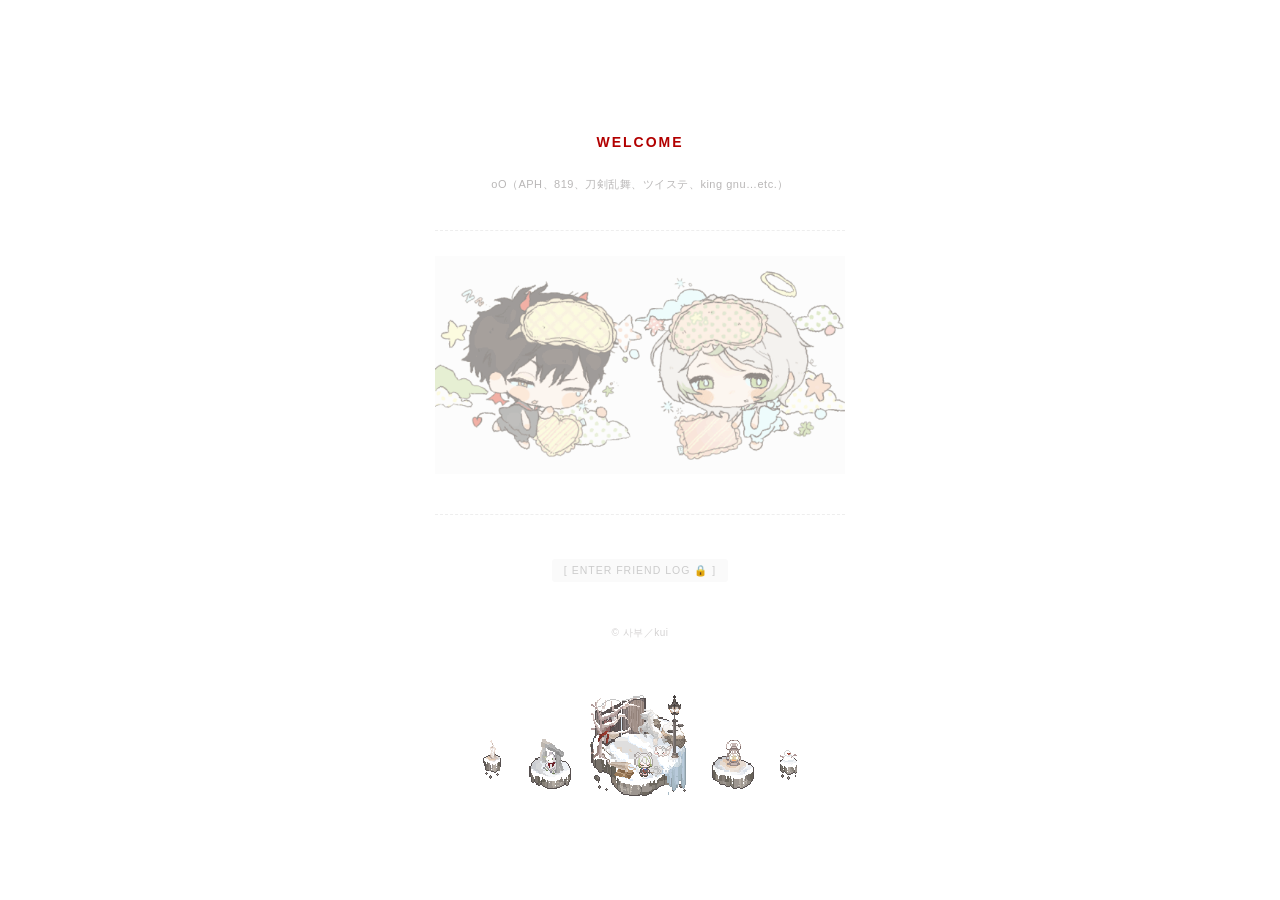
==== index.html @ 0905a252 "Remove pet container and related elements Removed pet-related HTML elements including dialogue, feed" ====
<!DOCTYPE html>
<html lang="zh-TW">
<head>
    <meta charset="UTF-8">
    <meta name="viewport" content="width=device-width, initial-scale=1.0">
    <title>黒尾鉄朗.com</title>
   <link rel="stylesheet" href="style.css">
</head>
<body>

    <!-- ========================================== -->
    <!-- 1. 公開主頁 (終極防歪、版權置底完美比例版) -->
    <!-- ========================================== -->
    <div id="public-view" class="content-container" style="max-width: 440px; background: none; box-shadow: none; padding: 0 15px; box-sizing: border-box;">
        
        <!-- ✨ WELCOME 字樣 -->
        <div style="text-align: center; margin-top: 50px; margin-bottom: 20px;">
            <span class="section-title" style="letter-spacing: 2px; font-size: 14px;">WELCOME</span>
        </div>

        <!-- 💬 上方新介紹區 (完全防歪自適應) -->
        <div style="text-align: center; margin: 0 auto 35px auto; width: 100%; max-width: 360px;">
            <div style="font-size: 11px; color: #b9b7b7; text-align: center; letter-spacing: 0.5px; line-height: 1.8;">
                  oO（APH、819、刀剣乱舞、ツイステ、king gnu…etc.）
                
            </div>
        </div>

  <!-- 〰️ 上方小虛線 -->
        <div class="dashed-line"></div>

        <!-- 🌌 重磅大 GIF 擺放區 (妳的雙人夢圖) -->
        <div style="width: 100%; display: flex; justify-content: center;">
            <img src="IMG_6491.gif" style="max-width: 100%; height: auto; opacity: 0.9;" alt="dream art">
        </div>

        <!-- 💬 下方坑名標籤區（這裡原本上面的虛線已經被拿掉囉！） -->
        <div style="text-align: center; margin: 40px auto 40px auto; width: 100%; max-width: 360px;">
            
        </div>

        <!-- 🔒 好友限定傳送門 (帶有淡淡虛線) -->
        <div style="text-align: center; border-top: 1px dashed #eeeeee; padding-top: 40px; margin-bottom: 40px;">
            <button onclick="openPasswordModal()" class="link-tag" style="border: none; font-size: 10.5px; cursor: pointer; letter-spacing: 1px; padding: 6px 12px; display: inline-flex; align-items: center; justify-content: center; gap: 5px; line-height: 1; background: #fafafa; color: #ccc;">
                [ ENTER FRIEND LOG 🔒 ]
            </button>
        </div>
        



        <!-- © 淡淡的版權署名文字 (絕對置底，最優雅壓軸) -->
        <div style="text-align: center; font-size: 10px; color: #d5d3d3; margin-bottom: 10px; letter-spacing: 0.5px;">
            © 사부／kui
        </div>

    </div> <!-- public-view 結束 -->

    <!-- ========================================== -->
    <!-- 2. 好友限定頁面 (秘密基地) -->
    <!-- ========================================== -->
    <div id="private-view" class="content-container" style="display: none; opacity: 0;">
        
        <div style="display: flex; justify-content: center; width: 100%; margin-bottom: 20px;">
            <pre style="font-family: monospace; font-size: 14px; line-height: 1.4; color: #b20000; margin: 0; text-align: left; background: transparent; border: none; padding: 0;">
       ⭒
       /\ 
     ╭ /⠀\ ╮
    (ᥩ𓏼︲⩊︲)つ━☆・。 
    ⊂⠀⠀⠀ノ⠀⠀⠀・゜+. 
    しーＪ⠀⠀⠀⠀°。+</pre>
        </div>

        <div style="text-align: center; margin-bottom: 30px;">
            <span class="cat-text" style="display: block; text-align: center;">birthday countdown</span>
            <div id="timer" class="timer-display" style="text-align: center;">00d 00h 00m 00s</div>
            <div class="status-bar">
                <span class="dot"></span> 
                <span class="status-text">CURRENT STATE | 低浮上（当社比）</span>
            </div>
        </div>

        <div class="bio-section">
            <span class="section-title">ABOUT ME</span>
            <div class="bio-text">我是醺，自取也可以知道在叫我就好！

日常是打單機遊戲、追王牛、當阿夢、滑推和pixiv（比耶）都泡在日區趨勢跟很雜的FA&夢小說，喜歡貼連結來臉書做集中串。
貼文幾乎是日常、碎碎念（看我最近迷什麼）、偶爾出去玩。

大概就醬平常比較多轉發，愛去留言區打滾。也可以隨便標我，我會很開心！有版面潔癖，東西都有分相簿如果想要看ㄉ話

私訊只收交易和委託相關ㄉ安捏⋯⋯</div>
        </div>

        <!-- YUME LOG -->
        <div class="bio-section">
            <span class="section-title">YUME LOG</span>
            <div class="bio-text">黑尾鐵朗愛情向夢創作
相遇紀念 21.02.11 / 交往紀念 23.02.16
一年顱內之後開始委託電子檔至今，目前的目標是讓他還錢</div>
        </div>

        <!-- COLLECTION & FANDOM -->
        <div class="bio-section">
            <span class="section-title">COLLECTION & FANDOM</span>
            
            <details class="dropdown">
                <summary>#とうらぶ：主本家 2.5有在慢慢看</summary>
                <div class="dropdown-content">
                    現在的近侍是燭台切光忠<br>
                    刀さに大粉絲，雜食且真的真的腐苦手
                </div>
            </details>

            <details class="dropdown">
                <summary>#ジャックジャンヌ：立花希佐單推 (非代入派)</summary>
                <div class="dropdown-content">
                    石田スイ老師大粉絲，自我認同是希佐決策意識的一個部分，<br>
                    很喜歡希佐，所以不是代入派。<br>
                    衍伸漫畫和小說都有購入，有jj2購入預定
                </div>
            </details>

            <details class="dropdown">
                <summary>#FKMT：吃🀄️🎲、 🦅🀄️ 赤木茂是神</summary>
                <div class="dropdown-content">
                    看完的作品：<br>
                    賭博默示錄、破戒錄、墮天錄、鬥牌傳說、天_葬式篇
                </div>
            </details>

            <details class="dropdown">
                <summary>#👑🐃：音飯，亞巡兩次參戰！</summary>
                <div class="dropdown-content">
                    全員激推。<br>
                    入坑曲是飛行艇，兩次亞巡（包括 2026）皆有參戰！！
                </div>
            </details>

            <details class="dropdown">
                <summary>#ツイステ：推🍩，🐬顏粉</summary>
                <div class="dropdown-content">
                    新米監督生，吃all監<br>
                    x腐苦手，同擔大歡迎❗❗
                </div>
            </details>
        </div>

       <!-- OTHERS -->
        <div class="bio-section">
            <span class="section-title">OTHERS</span>
            <div class="bio-text">多看青年漫 and 少年漫，日常或戀愛番比較少接觸&gt;&lt;
                <!-- 🚀 專屬標籤區：結構獨立，排版才不會打架 -->
                <div class="bio-tags">#愚者之夜 #Hellsinging #神墮之境</div>
            </div>
        </div>

        <!-- GAMEPLAY LOG -->
        <div class="bio-section" style="border-bottom: 1px solid #f8f8f8;">
            <div style="display: flex; align-items: baseline; gap: 8px;">
                <span class="section-title" style="margin-bottom: 0;">GAMEPLAY LOG</span>
                
                <details style="cursor: pointer; position: relative;">
                    <summary style="list-style: none; color: #ddd; font-size: 10px; letter-spacing: 1px; outline: none;">
                        （click to peek...）
                    </summary>
                    
                    <div style="position: absolute; left: 0; top: 20px; color: #bbb; font-size: 10.5px; line-height: 1.5; width: 250px; background: rgba(255,255,255,0.95); z-index: 10; padding: 5px 0;">
                        多在 NS 和 Steam 上打日乙，進度超級慢，<br>
                        半年還打不完一本 <span style="text-decoration: line-through; opacity: 0.6;">( 嗚 )</span>
                    </div>
                </details>
            </div>

            <div class="bio-text" style="margin-top: 10px;">
                其他遊戲偶的噗有遊玩歷集中串：<br>
                <a href="https://www.plurk.com/p/3h4bbtksvs" class="link-tag" target="_blank">PLURK LOG ➔</a>
            </div>
        </div>

        <div style="text-align: center; margin-top: 35px;">
            <span onclick="lockPage()" style="font-size: 9.5px; color: #ccc; cursor: pointer; letter-spacing: 1px;">[ LOCK DIARY 🔒 ]</span>
        </div>

    </div> <!-- private-view 結束 -->

    <!-- ========================================== -->
    <!-- 3. 🔐 密碼輸入彈窗 -->
    <!-- ========================================== -->
    <div id="password-modal" class="password-overlay">
        <div class="password-box">
            <div class="password-title">FRIEND KEY REQUIRED</div>
            <input type="password" id="pw-input" class="password-input" placeholder="密碼在友限ㄉ置頂" onkeydown="handleEnter(event)">
            <div class="password-btn-group">
                <button class="pw-btn" onclick="closePasswordModal()">[ CANCEL ]</button>
                <button class="pw-btn" onclick="checkPassword()" style="color: #b20000; font-weight: bold;">[ UNLOCK ]</button>
            </div>
            <div id="pw-error" class="error-message"></div>
        </div>
    </div>

   <!-- 🌌 浮動小島群：最底置底裝飾 (五島聯排版 🚀) -->
    <div class="islands-footer-row">
        <!-- 1. 煙囪島 (最左) -->
        <img src="IMG_5047.gif" class="island-footer-item" style="width: 10%; transform: translateY(-16px);" alt="chimney">
        
        <!-- 2. 鳥居島 (中左) -->
        <img src="IMG_5045.gif" class="island-footer-item" style="width: 17%; transform: translateY(-4px);" alt="torii">
        
        <!-- 3. 主島 (中央小雪景，保留妳原本的 GIF 檔名) -->
        <img src="IMG_5044.gif" class="island-footer-item" style="width: 32%; transform: translateY(0px);" alt="main snow scene">
        
        <!-- 4. 提燈島 (中右) -->
        <img src="IMG_5046.gif" class="island-footer-item" style="width: 17%; transform: translateY(-5px);" alt="lantern">
        
        <!-- 5. 雪人島 (最右) -->
        <img src="IMG_5048.gif" class="island-footer-item" style="width: 10%; transform: translateY(-11px);" alt="snowman">
    </div>

 <script src="script.js"></script>
</body>
</html>
---- style.css ----
/* CSS 歸零與基礎設定 */
        * { 
            margin: 0; 
            padding: 0; 
            box-sizing: border-box; 
        }

        
        body {
            background-color: #ffffff;
            color: #888888;
            font-family: 'Helvetica Neue', 'PingFang TC', 'Microsoft JhengHei', sans-serif;
            display: flex;
            flex-direction: column;
            align-items: center;
            padding: 80px 25px;
            line-height: 1.8;
            min-height: 100vh;
        }

        /* 魔法貓咪區域 */
        .magic-cat {
            font-family: 'Courier New', Courier, monospace;
            white-space: pre;
            font-size: 13px;
            line-height: 1.25;
            color: #b20000;
            margin-bottom: 30px;
        }

        .cat-text {
            font-size: 10px;
            color: #cccccc;
            letter-spacing: 2px;
            text-transform: uppercase;
            margin-bottom: 10px;
        }

        /* 倒數計時 */
        .timer-box { 
            text-align: center; 
            margin-bottom: 50px; 
        }
        .timer-display { 
            font-size: 1.1rem; 
            font-weight: 300; 
            color: #999; 
            letter-spacing: 1.5px; 
        }
        .status-bar { 
            display: flex; 
            align-items: center; 
            justify-content: center; 
            gap: 6px; 
            margin-top: 15px; 
            font-size: 10px; 
            color: #b20000; 
        }
        .dot { 
            width: 5px; 
            height: 5px; 
            background-color: #b20000; 
            border-radius: 50%; 
            animation: blink 1.5s infinite; 
        }
        @keyframes blink { 
            0%, 100% { opacity: 1; } 
            50% { opacity: 0.3; } 
        }

        /* 內容區塊主佈局 */
        .content-container {
            max-width: 350px;
            width: 100%;
            transition: opacity 0.5s ease; /* 漸變淡入淡出 */
        }

      .bio-section {
            border-top: 1px solid #f8f8f8;
            padding: 18px 0; /* 從 30px 縮小到 18px！上下大格子立刻完美縮骨 */
        }

        .section-title {
            font-size: 11px;
            color: #b20000;
            letter-spacing: 1px;
            margin-bottom: 15px;
            display: block;
            font-weight: bold;
        }

        .bio-text {
            font-size: 11px;
            color: #999;
            text-align: justify;
            white-space: pre-wrap;
        }

        /* 🏷️ OTHERS 區專屬的淡淡標籤樣式 */
        .bio-tags {
            display: block; /* 強制換行 */
            width: 100%;    /* 撐滿寬度 */
            text-align: left; /* 靠左對齊 */
            font-size: 11px;
            color: #d5d3d3;
            line-height: 1.4;
        }

        /* 連結樣式 */
        .link-tag {
            color: #b20000;
            text-decoration: none;
            background: #fff5f5;
            padding: 2px 5px;
            border-radius: 3px;
            transition: 0.3s;
        }
        .link-tag:hover { 
            background: #b20000; 
            color: #fff; 
        }

        /* 🌌 最底置底：像素浮動小島群排版 */
        .islands-footer-row {
            display: flex;
            justify-content: space-between;
            align-items: flex-end; /* 底部對齊 */
            width: 100%;
            max-width: 350px; /* 完美契合主容器寬度 */
            margin: 40px auto 0 auto; /* 上方空出優雅的留白 */
            padding: 0 10px;
        }

        .island-footer-item {
            image-rendering: pixelated; /* 防止像素圖片縮放時變模糊 */
            height: auto;
            opacity: 0.9;
        }

        /* 摺疊面板樣式 */
        details summary {
            list-style: none;
            cursor: pointer;
            font-size: 11px;
            color: #999;
            padding: 5px 0;
            transition: 0.3s;
        }
        details summary::-webkit-details-marker { 
            display: none; 
        }
        details summary:hover { 
            color: #b20000; 
        }
        
        .dropdown-content {
            position: relative;
            padding-left: 15px;
            font-size: 10.5px;
            color: #bbb;
            margin-top: 5px;
            margin-bottom: 10px;
        }
        .dropdown-content::before {
            content: "";
            position: absolute;
            left: 0; 
            top: 5px;
            width: 1.5px; 
            height: 12px;
            background-color: #b20000;
            opacity: 0.5;
        }
        details[open] summary { 
            color: #b20000; 
            font-weight: bold; 
        }

        /* 🔐 密碼彈窗玄學樣式 */
        .password-overlay {
            position: fixed;
            top: 0; left: 0;
            width: 100vw; height: 100vh;
            background: rgba(255, 255, 255, 0.98); /* 極度純淨的白背景遮罩 */
            display: flex;
            flex-direction: column;
            justify-content: center;
            align-items: center;
            z-index: 1000;
            opacity: 0;
            pointer-events: none;
            transition: opacity 0.4s ease;
        }
        .password-overlay.active {
            opacity: 1;
            pointer-events: auto;
        }
        .password-box {
            text-align: center;
            max-width: 280px;
            width: 100%;
        }
        .password-title {
            font-size: 11px;
            color: #b20000;
            letter-spacing: 2px;
            margin-bottom: 20px;
            font-weight: bold;
        }
        .password-input {
            width: 100%;
            border: none;
            border-bottom: 1px solid #ddd;
            padding: 8px;
            text-align: center;
            font-size: 12px;
            color: #666;
            outline: none;
            letter-spacing: 4px;
            margin-bottom: 15px;
            background: transparent;
        }
        .password-input::placeholder {
            letter-spacing: 1px;
            color: #ccc;
        }
        .password-btn-group {
            display: flex;
            justify-content: center;
            gap: 15px;
        }
        .pw-btn {
            font-size: 10px;
            color: #999;
            cursor: pointer;
            letter-spacing: 1px;
            border: none;
            background: none;
            outline: none;
            padding: 5px 10px;
            transition: 0.3s;
        }
        .pw-btn:hover {
            color: #b20000;
        }
        .error-message {
            color: #b20000;
            font-size: 9px;
            margin-top: 10px;
            min-height: 15px;
            letter-spacing: 1px;
        }

        /* 〰️ 溫馨虛線樣式 */
        .dashed-line {
            width: 100%;
            border-top: 1px dashed #eeeeee;
            margin: 25px 0;
        }

        /* 🐈‍⬛ 電子寵物互動區樣式 */
        .pet-container {
            text-align: center;
            margin-bottom: 35px;
            display: flex;
            flex-direction: column;
            align-items: center;
            width: 100%;
        }
        .pet-bubble {
            background: #fafafa;
            border: 1px solid #f0f0f0;
            border-radius: 12px;
            padding: 8px 12px;
            font-size: 11px;
            color: #888888;
            margin-bottom: 10px;
            max-width: 240px;
            text-align: center;
            display: inline-block;
            position: relative;
            line-height: 1.4;
            opacity: 0;
            transition: opacity 0.3s ease;
            pointer-events: none;
        }
        .pet-bubble.show {
            opacity: 1;
            pointer-events: auto;
        }
        /* 對話框小箭頭 */
        .pet-bubble::after {
            content: '';
            position: absolute;
            bottom: -5px;
            left: 50%;
            transform: translateX(-50%) rotate(45deg);
            width: 8px;
            height: 8px;
            background: #fafafa;
            border-right: 1px solid #f0f0f0;
            border-bottom: 1px solid #f0f0f0;
        }
        .pet-aa {
            font-family: monospace;
            font-size: 15px;
            color: #b9b7b7;
            cursor: pointer;
            user-select: none;
            transition: transform 0.2s ease;
            display: inline-block;
            margin-bottom: 15px;
        }
        .pet-aa:active {
            transform: scale(0.9);
        }
        /* 🐟 餵食按鈕 */
        .feed-btn {
            border: none;
            background: #fafafa;
            color: #ccc;
            font-size: 10px;
            padding: 6px 14px;
            border-radius: 20px;
            cursor: pointer;
            letter-spacing: 0.5px;
            transition: all 0.3s ease;
            display: inline-flex;
            align-items: center;
            gap: 4px;
        }
        .feed-btn:hover {
            background: #f5f5f5;
            color: #b9b7b7;
        }
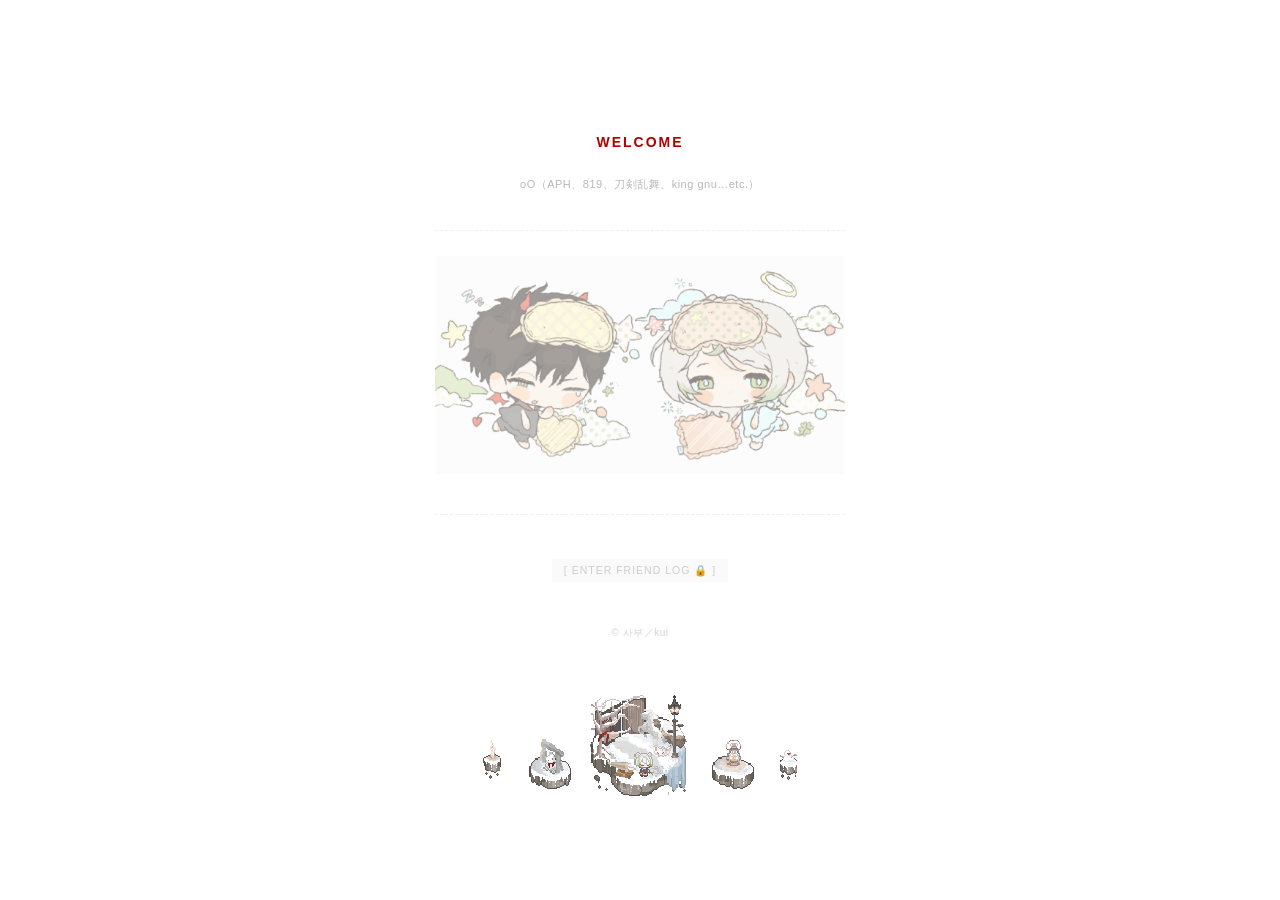
==== commit 092f80f1: "Remove 'ツイステ' from introduction section" ====
--- a/index.html
+++ b/index.html
@@ -22,7 +22,7 @@
         <!-- 💬 上方新介紹區 (完全防歪自適應) -->
         <div style="text-align: center; margin: 0 auto 35px auto; width: 100%; max-width: 360px;">
             <div style="font-size: 11px; color: #b9b7b7; text-align: center; letter-spacing: 0.5px; line-height: 1.8;">
-                  oO（APH、819、刀剣乱舞、ツイステ、king gnu…etc.）
+                  oO（APH、819、刀剣乱舞、king gnu…etc.）
                 
             </div>
         </div>
@@ -108,7 +108,7 @@
             <details class="dropdown">
                 <summary>#とうらぶ：主本家 2.5有在慢慢看</summary>
                 <div class="dropdown-content">
-                    現在的近侍是燭台切光忠<br>
+                    現在的近侍是小夜左文字<br>
                     刀さに大粉絲，雜食且真的真的腐苦手
                 </div>
             </details>
@@ -134,15 +134,22 @@
                 <summary>#👑🐃：音飯，亞巡兩次參戰！</summary>
                 <div class="dropdown-content">
                     全員激推。<br>
-                    入坑曲是飛行艇，兩次亞巡（包括 2026）皆有參戰！！
+                    入坑曲是飛行艇，2024、2026亞巡皆有參戰！！
                 </div>
             </details>
 
             <details class="dropdown">
                 <summary>#ツイステ：推🍩，🐬顏粉</summary>
                 <div class="dropdown-content">
-                    新米監督生，吃all監<br>
-                    x腐苦手，同擔大歡迎❗❗
+                    id:fHt8JbmF<br>
+                    x腐苦手，同擔大歡迎❗❗最近除了推ㄉ活動以外很少上去擔還素可以加偶
+                </div>
+            </details>
+            <details class="dropdown">
+                <summary>#バンドリ！:喜歡ras跟蘿團</summary>
+                <div class="dropdown-content">
+                    入坑是因為亞子醬，我的邦邦初戀<br>
+                    現在最愛的團是ras，成員的實力都太強了沒辦法不愛TAT...有機會一定要去看live!!
                 </div>
             </details>
         </div>
--- a/style.css
+++ b/style.css
@@ -259,78 +259,3 @@
             margin: 25px 0;
         }
 
-        /* 🐈‍⬛ 電子寵物互動區樣式 */
-        .pet-container {
-            text-align: center;
-            margin-bottom: 35px;
-            display: flex;
-            flex-direction: column;
-            align-items: center;
-            width: 100%;
-        }
-        .pet-bubble {
-            background: #fafafa;
-            border: 1px solid #f0f0f0;
-            border-radius: 12px;
-            padding: 8px 12px;
-            font-size: 11px;
-            color: #888888;
-            margin-bottom: 10px;
-            max-width: 240px;
-            text-align: center;
-            display: inline-block;
-            position: relative;
-            line-height: 1.4;
-            opacity: 0;
-            transition: opacity 0.3s ease;
-            pointer-events: none;
-        }
-        .pet-bubble.show {
-            opacity: 1;
-            pointer-events: auto;
-        }
-        /* 對話框小箭頭 */
-        .pet-bubble::after {
-            content: '';
-            position: absolute;
-            bottom: -5px;
-            left: 50%;
-            transform: translateX(-50%) rotate(45deg);
-            width: 8px;
-            height: 8px;
-            background: #fafafa;
-            border-right: 1px solid #f0f0f0;
-            border-bottom: 1px solid #f0f0f0;
-        }
-        .pet-aa {
-            font-family: monospace;
-            font-size: 15px;
-            color: #b9b7b7;
-            cursor: pointer;
-            user-select: none;
-            transition: transform 0.2s ease;
-            display: inline-block;
-            margin-bottom: 15px;
-        }
-        .pet-aa:active {
-            transform: scale(0.9);
-        }
-        /* 🐟 餵食按鈕 */
-        .feed-btn {
-            border: none;
-            background: #fafafa;
-            color: #ccc;
-            font-size: 10px;
-            padding: 6px 14px;
-            border-radius: 20px;
-            cursor: pointer;
-            letter-spacing: 0.5px;
-            transition: all 0.3s ease;
-            display: inline-flex;
-            align-items: center;
-            gap: 4px;
-        }
-        .feed-btn:hover {
-            background: #f5f5f5;
-            color: #b9b7b7;
-        }
